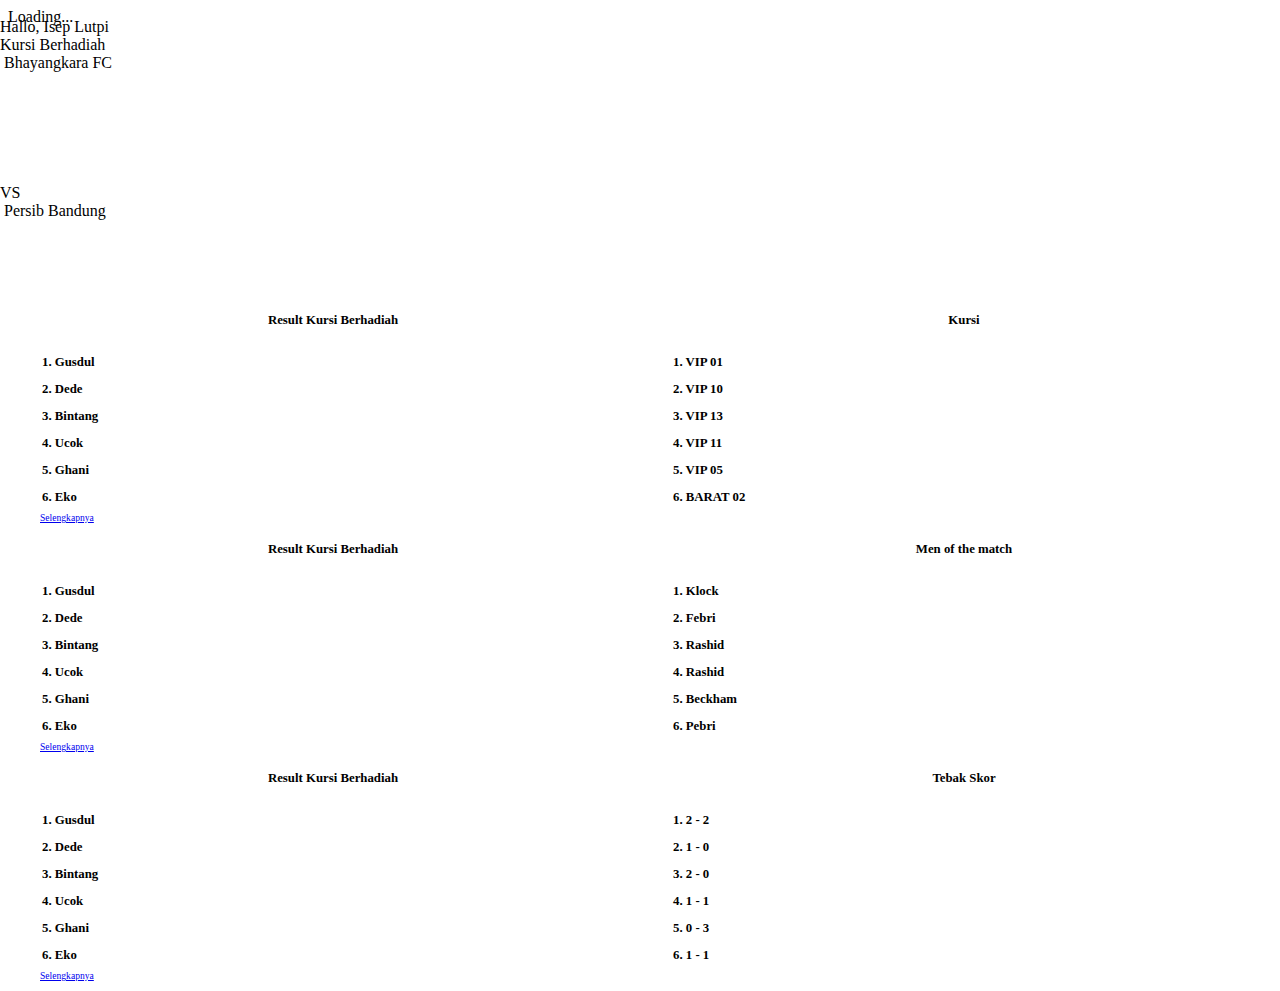
==== result-quiz-berhadiah.html @ 184f4452 "update result pertandingan" ====
<!DOCTYPE html>
<html lang="en">

<head>
  <meta charset="utf-8">
  <meta name="viewport" content="width=device-width, initial-scale=1">
  <meta name="description" content="NOBAR TE BARENG">
  <meta http-equiv="X-UA-Compatible" content="IE=edge">
  <meta name="theme-color" content="#0134d4">
  <meta name="apple-mobile-web-app-capable" content="yes">
  <meta name="apple-mobile-web-app-status-bar-style" content="black">
  <!-- The above 4 meta tags *must* come first in the head; any other head content must come *after* these tags -->
  <!-- Title -->
  <title>NOBAR TE BARENG</title>
  <!-- Fonts -->
  <link rel="preconnect" href="https://fonts.gstatic.com">
  <link
    href="https://fonts.googleapis.com/css2?family=Poppins:ital,wght@0,100;0,200;0,300;0,400;0,500;0,600;0,700;0,800;0,900;1,100;1,200;1,300;1,400;1,500;1,600;1,700;1,800;1,900&amp;display=swap"
    rel="stylesheet">
  <!-- Favicon -->
  <link rel="icon" href="img/core-img/favicon.ico">
  <link rel="apple-touch-icon" href="img/icons/icon-96x96.png">
  <link rel="apple-touch-icon" sizes="152x152" href="img/icons/icon-152x152.png">
  <link rel="apple-touch-icon" sizes="167x167" href="img/icons/icon-167x167.png">
  <link rel="apple-touch-icon" sizes="180x180" href="img/icons/icon-180x180.png">
  <!-- CSS Libraries -->
  <link rel="stylesheet" href="css/bootstrap.min.css">
  <link rel="stylesheet" href="css/bootstrap-icons.css">
  <link rel="stylesheet" href="css/tiny-slider.css">
  <link rel="stylesheet" href="css/baguetteBox.min.css">
  <link rel="stylesheet" href="css/rangeslider.css">
  <link rel="stylesheet" href="css/vanilla-dataTables.min.css">
  <link rel="stylesheet" href="css/apexcharts.css">
  <!-- Core Stylesheet -->
  <link rel="stylesheet" href="style.css">
  <!-- Web App Manifest -->
  <link rel="manifest" href="manifest.json">
  <style>
    .table_result {
      padding: 0;
      margin: 0;
      width: 100%;
    }

    .table_result>thead>tr>th {
      width: 50%;
      font-size: .8rem;
      padding: 15px;
      padding-left: 32px;
    }

    .table_result>tbody>tr>td {
      width: 50%;
      padding: 10px 0px 0px 32px;
      font-size: .8rem;
      font-weight: bold;
    }
  </style>
</head>

<body class="bg-white">
  <!-- Preloader -->
  <div id="preloader">
    <div class="spinner-grow text-primary" role="status"><span class="visually-hidden">Loading...</span></div>
  </div>
  <!-- Internet Connection Status -->
  <!-- # This code for showing internet connection status -->
  <div class="internet-connection-status" id="internetStatus"></div>
  <div class="container p-0">
    <div class="card"
      style="background-image: url('./img/custom/login/bg.png'); height: 270px; opacity: .5; border-radius: 0; background-size: cover;">
    </div>
  </div>
  <div style="position: absolute; width: 100%; z-index: 99; top: 0; left: 0;">
    <div class="container p-3">
      <div class="d-flex justify-content-between align-items-center">
        <a href="./page-home.html">
          <img src="./img/custom/login/logo.png" alt="" style="max-width: 150px;">
        </a>
        <div>
          <span class="text-dark">Hallo, </span>
          <span class="text-dark fw-bold">Isep Lutpi</span>
        </div>
      </div>
      <div class="text-center text-dark fw-bold mt-4">Kursi Berhadiah</div>
      <div class="d-flex justify-content-between align-items-center" style="height: 130px;">
        <div class="d-flex justify-content-between align-items-end" style="height: 130px;">
          <div class="d-flex flex-column align-items-center">
            <img src="./img/custom/logo_club/bhayangkarafc.png" alt="" style="max-width: 100px;">
            <span class="text-dark fw-bold small">Bhayangkara FC</span>
          </div>
        </div>

        <span class="text-dark">VS</span>

        <div class="d-flex justify-content-between align-items-end" style="height: 130px;">
          <div class="d-flex flex-column align-items-center">
            <img src="./img/custom/logo_club/persib.png" alt="" style="max-width: 80px;">
            <span class="text-dark fw-bold small">Persib Bandung</span>
          </div>
        </div>
      </div>
    </div>
  </div>


  <div class="page-content-wrapper m-0 mb-3">
    <!-- konten disini -->
    <div class="container p-0">
      <table class="table_result" id="tbl_kursi">
        <thead>
          <tr class="text-left fw-bold bg-primary text-white">
            <th>Result Kursi Berhadiah</th>
            <th>Kursi</th>
          </tr>
        </thead>
        <tbody>

        </tbody>
      </table>
      <a href="#" class="btn btn-sm btn-warning text-dark my-2"
        style="border-radius: 15px; margin-left: 32px; font-size: .6rem;">Selengkapnya</a>

      <table class="table_result" id="tbl_mot">
        <thead>
          <tr class="text-left fw-bold bg-primary text-white">
            <th>Result Kursi Berhadiah</th>
            <th>Men of the match</th>
          </tr>
        </thead>
        <tbody>

        </tbody>
      </table>
      <a href="#" class="btn btn-sm btn-warning text-dark my-2"
        style="border-radius: 15px; margin-left: 32px; font-size: .6rem;">Selengkapnya</a>

      <table class="table_result" id="tbl_skor">
        <thead>
          <tr class="text-left fw-bold bg-primary text-white">
            <th>Result Kursi Berhadiah</th>
            <th>Tebak Skor</th>
          </tr>
        </thead>
        <tbody>

        </tbody>
      </table>
      <a href="#" class="btn btn-sm btn-warning text-dark my-2"
        style="border-radius: 15px; margin-left: 32px; font-size: .6rem;">Selengkapnya</a>


    </div>
  </div>
  <!-- All JavaScript Files -->
  <script src="js/bootstrap.bundle.min.js"></script>
  <script src="js/slideToggle.min.js"></script>
  <script src="js/internet-status.js"></script>
  <script src="js/tiny-slider.js"></script>
  <script src="js/baguetteBox.min.js"></script>
  <script src="js/countdown.js"></script>
  <script src="js/rangeslider.min.js"></script>
  <script src="js/vanilla-dataTables.min.js"></script>
  <script src="js/index.js"></script>
  <script src="js/magic-grid.min.js"></script>
  <script src="js/dark-rtl.js"></script>
  <script src="js/active.js"></script>
  <!-- PWA -->
  <script src="js/pwa.js"></script>
  <script>
    const kursi = [{
      nama: 'Gusdul',
      nilai: 'VIP 01'
    }, {
      nama: 'Dede',
      nilai: 'VIP 10'
    }, {
      nama: 'Bintang',
      nilai: 'VIP 13'
    }, {
      nama: 'Ucok',
      nilai: 'VIP 11'
    }, {
      nama: 'Ghani',
      nilai: 'VIP 05'
    }, {
      nama: 'Eko',
      nilai: 'BARAT 02'
    },
    ];
    const mot = [{
      nama: 'Gusdul',
      nilai: 'Klock'
    }, {
      nama: 'Dede',
      nilai: 'Febri'
    }, {
      nama: 'Bintang',
      nilai: 'Rashid'
    }, {
      nama: 'Ucok',
      nilai: 'Rashid'
    }, {
      nama: 'Ghani',
      nilai: 'Beckham'
    }, {
      nama: 'Eko',
      nilai: 'Pebri'
    },
    ];
    const skor = [{
      nama: 'Gusdul',
      nilai: '2 - 2'
    }, {
      nama: 'Dede',
      nilai: '1 - 0'
    }, {
      nama: 'Bintang',
      nilai: '2 - 0'
    }, {
      nama: 'Ucok',
      nilai: '1 - 1'
    }, {
      nama: 'Ghani',
      nilai: '0 - 3'
    }, {
      nama: 'Eko',
      nilai: '1 - 1'
    },
    ];;

    let html_kursi = ``;
    let num = 1;
    kursi.forEach((e) => {
      html_kursi += `
        <tr>
          <td>${num}. ${e.nama}</td>
          <td>${num}. ${e.nilai}</td>
        </tr>
      `;
      num++;
    })
    document.querySelector('#tbl_kursi>tbody').innerHTML = html_kursi;

    let html_mot = ``;
    num = 1;
    mot.forEach((e) => {
      html_mot += `
        <tr>
          <td>${num}. ${e.nama}</td>
          <td>${num}. ${e.nilai}</td>
        </tr>
      `;
      num++;
    })
    document.querySelector('#tbl_mot>tbody').innerHTML = html_mot;

    let html_skor = ``;
    num = 1;
    skor.forEach((e) => {
      html_skor += `
        <tr>
          <td>${num}. ${e.nama}</td>
          <td>${num}. ${e.nilai}</td>
        </tr>
      `;
      num++;
    })
    document.querySelector('#tbl_skor>tbody').innerHTML = html_skor;

  </script>
</body>

</html>
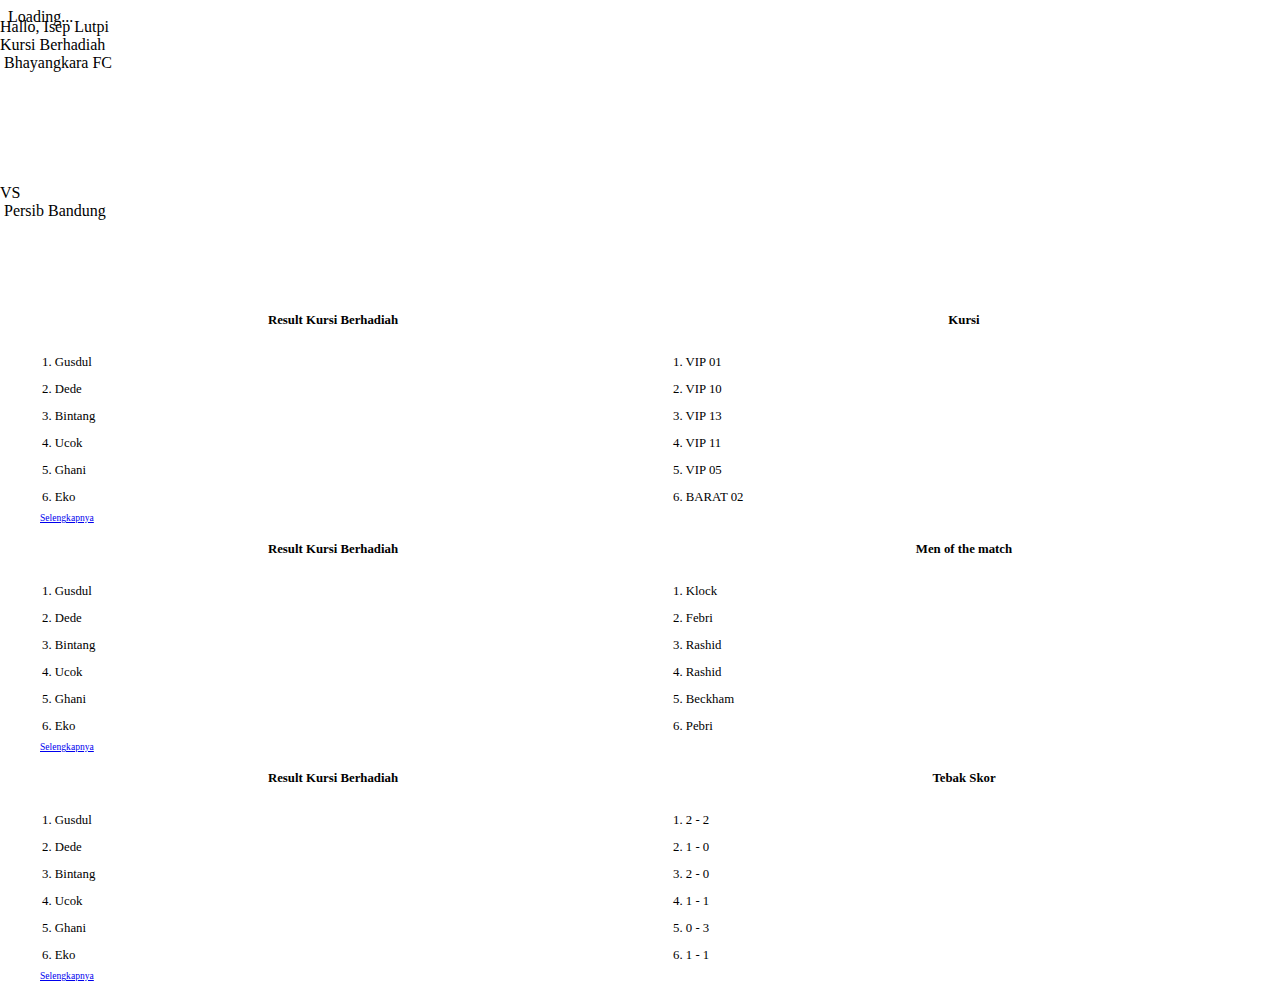
==== commit 1b77b71e: "Update loeardboard" ====
--- a/result-quiz-berhadiah.html
+++ b/result-quiz-berhadiah.html
@@ -53,7 +53,7 @@
       width: 50%;
       padding: 10px 0px 0px 32px;
       font-size: .8rem;
-      font-weight: bold;
+      font-weight: thin;
     }
   </style>
 </head>
